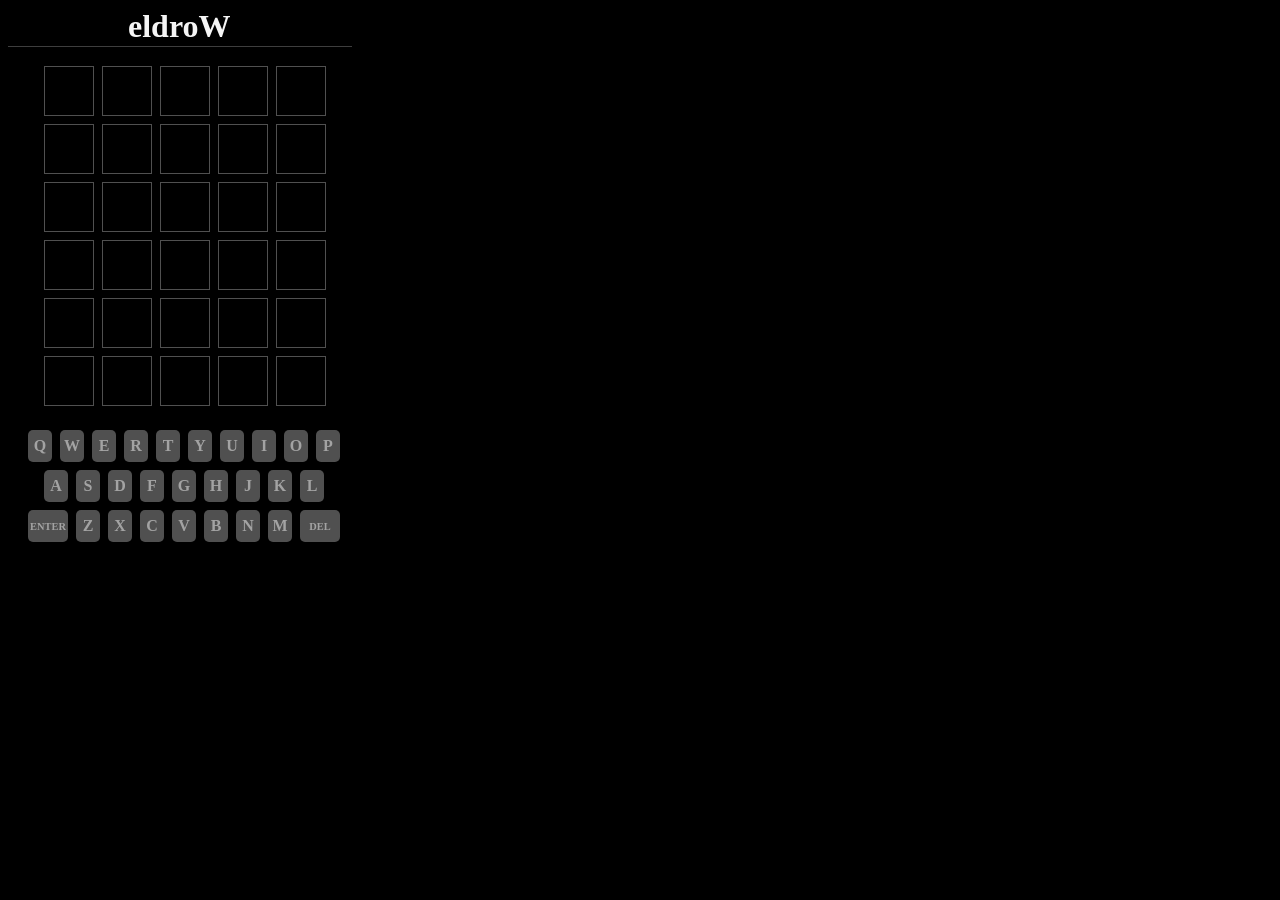
==== src/main/resources/public/index.html @ 34a37cb2 "javascript work - adding calls to server to check guesses and get new word. adding logic to update b" ====
<!DOCTYPE html>
<html lang="en">
<head>
    <meta charset="UTF-8">
    <meta http-equiv="X-UA-Compatible" content="IE=edge">
    <meta name="viewport" content="width=device-width, initial-scale=1.0">
    <title>eldroW</title>
    <link rel="stylesheet" href="styles.css">
</head>
<body>
    <header><h1 class = "title">eldroW</h1></header>

    <div class="word-area">
        <ul class="word-line" id="word-line-0">
            <li class="letter-box"> </li>
            <li class="letter-box"> </li>
            <li class="letter-box"> </li>
            <li class="letter-box"> </li>
            <li class="letter-box"> </li>
        </ul>
        <ul class="word-line" id="word-line-1">
            <li class="letter-box"> </li>
            <li class="letter-box"> </li>
            <li class="letter-box"> </li>
            <li class="letter-box"> </li>
            <li class="letter-box"> </li>
        </ul>
        <ul class="word-line" id="word-line-2">
            <li class="letter-box"> </li>
            <li class="letter-box"> </li>
            <li class="letter-box"> </li>
            <li class="letter-box"> </li>
            <li class="letter-box"> </li>
        </ul>
        <ul class="word-line" id="word-line-3">
            <li class="letter-box"> </li>
            <li class="letter-box"> </li>
            <li class="letter-box"> </li>
            <li class="letter-box"> </li>
            <li class="letter-box"> </li>
        </ul>
        <ul class="word-line" id="word-line-4">
            <li class="letter-box"> </li>
            <li class="letter-box"> </li>
            <li class="letter-box"> </li>
            <li class="letter-box"> </li>
            <li class="letter-box"> </li>
        </ul>
        <ul class="word-line" id="word-line-5">
            <li class="letter-box"> </li>
            <li class="letter-box"> </li>
            <li class="letter-box"> </li>
            <li class="letter-box"> </li>
            <li class="letter-box"> </li>
        </ul>
    </div>

    <div class = "keyboard-area">
        <ul class="keyboard-line" id="keyboard-line-0">
            <li class="letter-key">Q</li>
            <li class="letter-key">W</li>
            <li class="letter-key">E</li>
            <li class="letter-key">R</li>
            <li class="letter-key">T</li>
            <li class="letter-key">Y</li>
            <li class="letter-key">U</li>
            <li class="letter-key">I</li>
            <li class="letter-key">O</li>
            <li class="letter-key">P</li>
        </ul>
        <ul class="keyboard-line" id="keyboard-line-1">
            <li class="letter-key">A</li>
            <li class="letter-key">S</li>
            <li class="letter-key">D</li>
            <li class="letter-key">F</li>
            <li class="letter-key">G</li>
            <li class="letter-key">H</li>
            <li class="letter-key">J</li>
            <li class="letter-key">K</li>
            <li class="letter-key">L</li>
        </ul>
        <ul class="keyboard-line" id="keyboard-line-2">
            <li class="letter-key" id="key-enter">ENTER</li>
            <li class="letter-key">Z</li>
            <li class="letter-key">X</li>
            <li class="letter-key">C</li>
            <li class="letter-key">V</li>
            <li class="letter-key">B</li>
            <li class="letter-key">N</li>
            <li class="letter-key">M</li>
            <li class="letter-key" id="key-backspace">DEL</li>
        </ul>



    </div>

    <script src="eldroW.js"></script>
</body>
</html>
---- src/main/resources/public/styles.css ----
body{
    background-color: black;
    display: grid;
    font-family: Georgia, 'Times New Roman', Times, serif;
}

header{
    color: whitesmoke;
    padding-left: 7.5rem;
    width: 14em;
    height: 100%;
    border-bottom-style: solid;
    border-bottom-color: rgba(245, 245, 245, 0.25);
    border-bottom-width: 1px;
}

.title{
    margin: 0px;
}

.word-area{
    margin-top: 1em;
    padding-left: 2em;
}

.word-line{
    display: flex;
    margin-block-start: 0em;
    margin-block-end: 0em;
    padding-inline-start: 0px;
    
}

.letter-box{
    color: rgba(128, 128, 128, 0.623);
    text-align: center;
    font-size: 2em;
    width: 1em;
    height: 1em;
    
    display: flex;
    flex-direction: row;
    align-items: center;
    justify-content: center;

    list-style-type:none;
    margin: .25rem;
    padding: .5rem;
    border-style: solid;
    border-width: 1px;
}

.letter-box:hover{
    color: white;
}


.letter-box-contains{
    background-color: rgb(175, 152, 22);
    color: whitesmoke;
}

.letter-box-correct{
    background-color: rgb(96, 168, 38);
    color: whitesmoke;
}

.keyboard-area{
    color: rgba(128, 128, 128, 0.623);
    margin-top: 1rem;
}

.keyboard-line{
    list-style: none;
    display: flex;
    margin-block-start: 0em;
    margin-block-end: 0em;
    padding-inline-start: 0px;
    margin-left: 1rem;
}

#keyboard-line-1{
    margin-left: 2rem;
}

#keyboard-line-2{
    margin-left: 1rem;
}

.letter-key{
    background-color: rgba(128, 128, 128, 0.623);
    color: rgba(245, 245, 245, 0.507);
    text-align: center;
    font-size: 1rem;
    font-weight: bold;
    width: .5rem;
    height: 1rem;
    
    display: flex;
    flex-direction: row;
    align-items: center;
    justify-content: center;

    list-style-type:none;
    margin: .25rem;
    padding: .5rem;
    border-radius: 5px;
}

.letter-key-dormant{
    background-color: rgba(128, 128, 128, 0.25);
}

.letter-key-contains{
    background-color: rgb(175, 152, 22);
}

.letter-key-correct{
    background-color: rgb(96, 168, 38);
}

#key-enter, #key-backspace{
    font-size: .65rem;
    width: 1.5rem;
    height: 1rem;
}
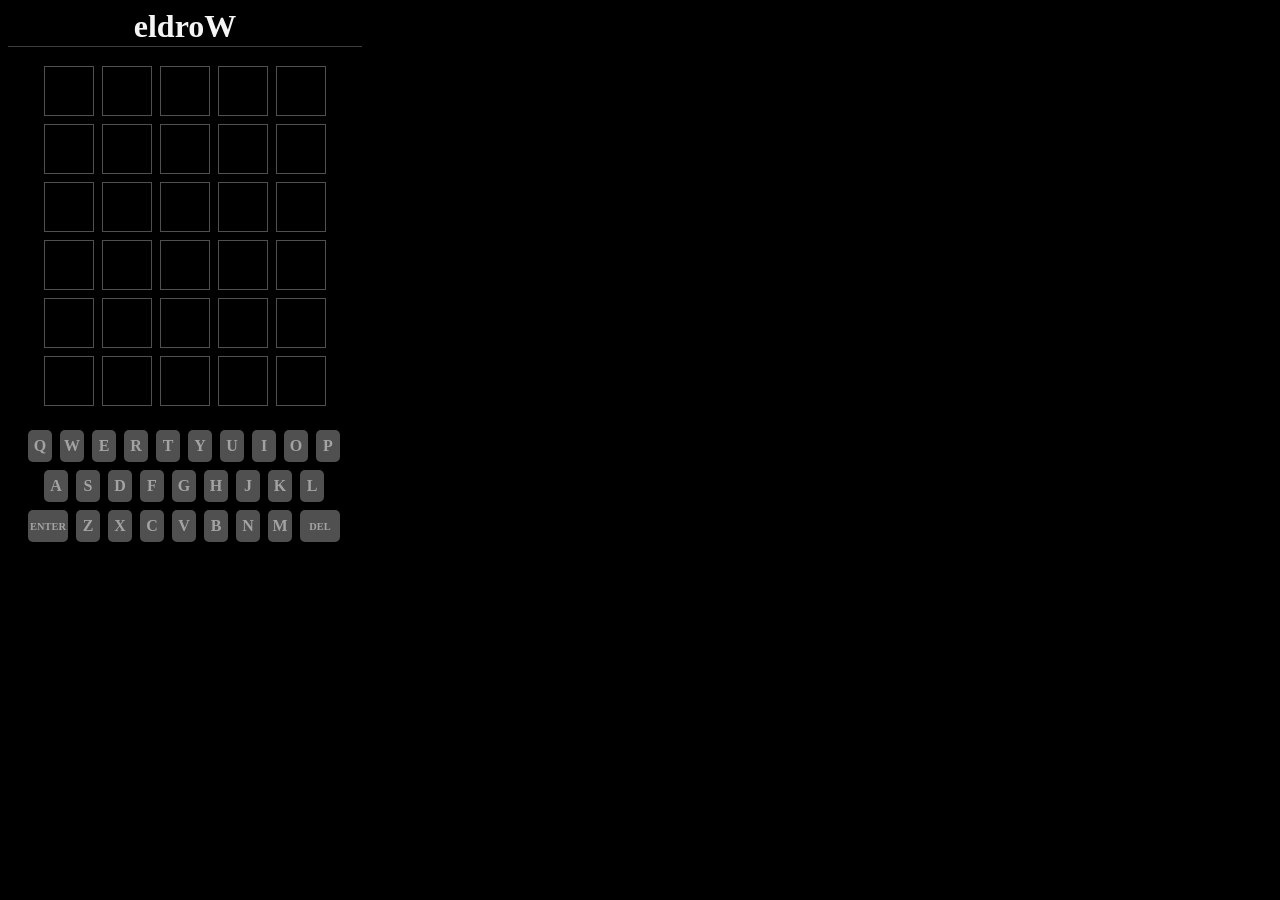
==== commit 1ac8d801: "javascript adding styling changes for keyboard" ====
--- a/src/main/resources/public/index.html
+++ b/src/main/resources/public/index.html
@@ -57,42 +57,42 @@
 
     <div class = "keyboard-area">
         <ul class="keyboard-line" id="keyboard-line-0">
-            <li class="letter-key">Q</li>
-            <li class="letter-key">W</li>
-            <li class="letter-key">E</li>
-            <li class="letter-key">R</li>
-            <li class="letter-key">T</li>
-            <li class="letter-key">Y</li>
-            <li class="letter-key">U</li>
-            <li class="letter-key">I</li>
-            <li class="letter-key">O</li>
-            <li class="letter-key">P</li>
+            <li class="letter-key" id="Q">Q</li>
+            <li class="letter-key" id="W">W</li>
+            <li class="letter-key" id="E">E</li>
+            <li class="letter-key" id="R">R</li>
+            <li class="letter-key" id="T">T</li>
+            <li class="letter-key" id="Y">Y</li>
+            <li class="letter-key" id="U">U</li>
+            <li class="letter-key" id="I">I</li>
+            <li class="letter-key" id="O">O</li>
+            <li class="letter-key" id="P">P</li>
         </ul>
         <ul class="keyboard-line" id="keyboard-line-1">
-            <li class="letter-key">A</li>
-            <li class="letter-key">S</li>
-            <li class="letter-key">D</li>
-            <li class="letter-key">F</li>
-            <li class="letter-key">G</li>
-            <li class="letter-key">H</li>
-            <li class="letter-key">J</li>
-            <li class="letter-key">K</li>
-            <li class="letter-key">L</li>
+            <li class="letter-key" id="A">A</li>
+            <li class="letter-key" id="S">S</li>
+            <li class="letter-key" id="D">D</li>
+            <li class="letter-key" id="F">F</li>
+            <li class="letter-key" id="G">G</li>
+            <li class="letter-key" id="H">H</li>
+            <li class="letter-key" id="J">J</li>
+            <li class="letter-key" id="K">K</li>
+            <li class="letter-key" id="L">L</li>
         </ul>
         <ul class="keyboard-line" id="keyboard-line-2">
             <li class="letter-key" id="key-enter">ENTER</li>
-            <li class="letter-key">Z</li>
-            <li class="letter-key">X</li>
-            <li class="letter-key">C</li>
-            <li class="letter-key">V</li>
-            <li class="letter-key">B</li>
-            <li class="letter-key">N</li>
-            <li class="letter-key">M</li>
+            <li class="letter-key" id="Z">Z</li>
+            <li class="letter-key" id="X">X</li>
+            <li class="letter-key" id="C">C</li>
+            <li class="letter-key" id="V">V</li>
+            <li class="letter-key" id="B">B</li>
+            <li class="letter-key" id="N">N</li>
+            <li class="letter-key" id="M">M</li>
             <li class="letter-key" id="key-backspace">DEL</li>
         </ul>
-
-
-
+    </div>
+    <div class = "alert-area">
+        <p class = "alert-box"></p>
     </div>
 
     <script src="eldroW.js"></script>
--- a/src/main/resources/public/styles.css
+++ b/src/main/resources/public/styles.css
@@ -2,12 +2,11 @@
     background-color: black;
     display: grid;
     font-family: Georgia, 'Times New Roman', Times, serif;
+    width: fit-content;
 }
 
 header{
     color: whitesmoke;
-    padding-left: 7.5rem;
-    width: 14em;
     height: 100%;
     border-bottom-style: solid;
     border-bottom-color: rgba(245, 245, 245, 0.25);
@@ -16,11 +15,13 @@
 
 .title{
     margin: 0px;
+    text-align: center;
 }
 
 .word-area{
     margin-top: 1em;
     padding-left: 2em;
+    padding-right: 2em;
 }
 
 .word-line{
@@ -58,11 +59,34 @@
 .letter-box-contains{
     background-color: rgb(175, 152, 22);
     color: whitesmoke;
+
+    -webkit-transition: background-color 1000ms linear;
+    -moz-transition: background-color 1000ms linear;
+    -o-transition: background-color 1000ms linear;
+    -ms-transition: background-color 1000ms linear;
+    transition: background-color 1000ms linear;
 }
 
 .letter-box-correct{
     background-color: rgb(96, 168, 38);
     color: whitesmoke;
+
+    -webkit-transition: background-color 1000ms linear;
+    -moz-transition: background-color 1000ms linear;
+    -o-transition: background-color 1000ms linear;
+    -ms-transition: background-color 1000ms linear;
+    transition: background-color 1000ms linear;
+}
+
+.letter-box-incorrect{
+    background-color: rgba(128, 128, 128, 0.623);
+    color: rgba(245, 245, 245, 0.507);
+
+    -webkit-transition: background-color 1000ms linear;
+    -moz-transition: background-color 1000ms linear;
+    -o-transition: background-color 1000ms linear;
+    -ms-transition: background-color 1000ms linear;
+    transition: background-color 1000ms linear;
 }
 
 .keyboard-area{
@@ -125,7 +149,13 @@
     height: 1rem;
 }
 
+.alert-box{
+    color: whitesmoke;
+    text-align-last: center;
+}
 
 
 
 
+
+
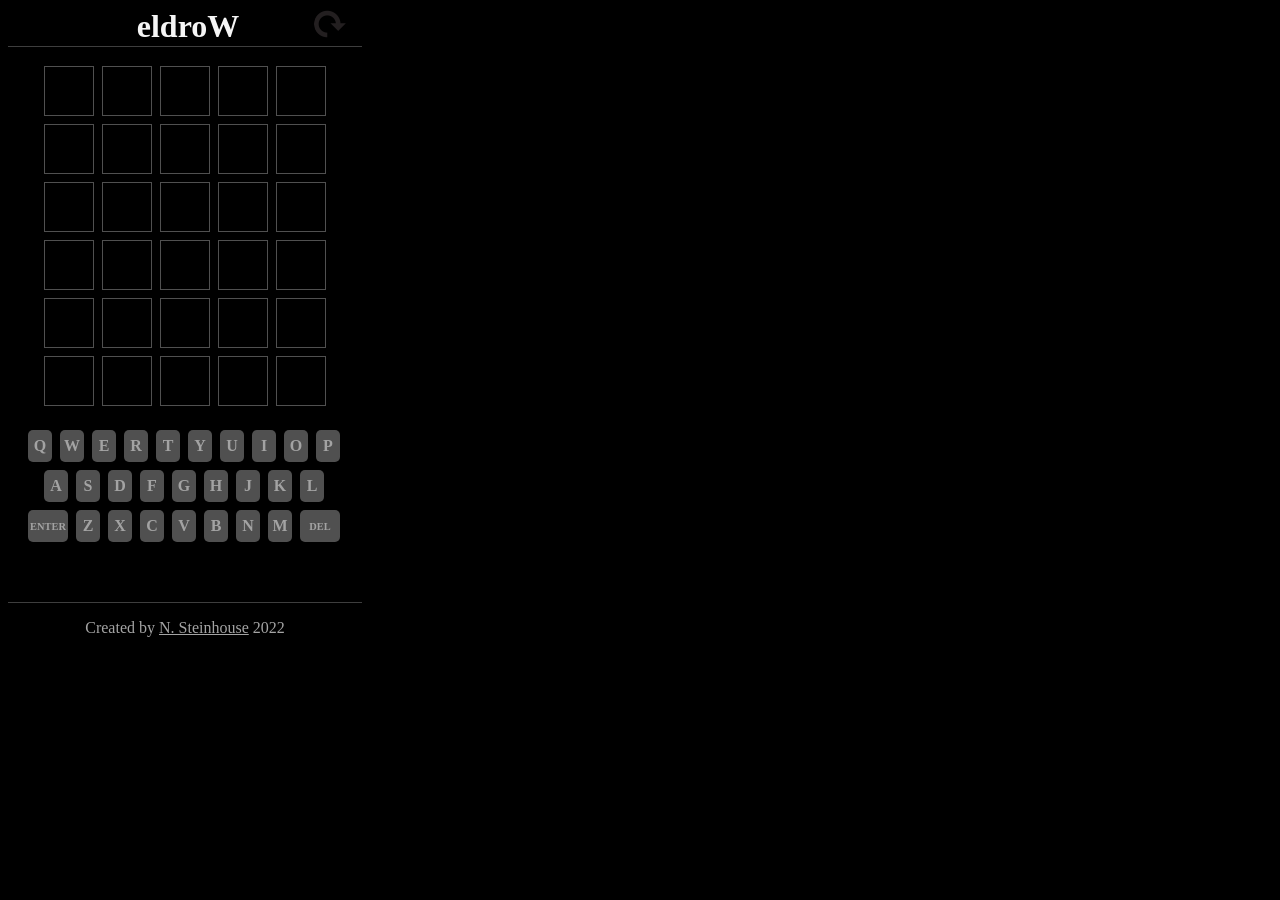
==== commit 625f964b: "added transition css effects, hover over key color change, link to creator footer" ====
--- a/src/main/resources/public/index.html
+++ b/src/main/resources/public/index.html
@@ -8,7 +8,7 @@
     <link rel="stylesheet" href="styles.css">
 </head>
 <body>
-    <header><h1 class = "title">eldroW</h1></header>
+    <header><h1 class = "title">eldroW</h1><img src="refresh.webp" class="refresh-button"/></header>
 
     <div class="word-area">
         <ul class="word-line" id="word-line-0">
@@ -94,6 +94,9 @@
     <div class = "alert-area">
         <p class = "alert-box"></p>
     </div>
+    <footer class = "footer">
+        <p class = "creator-info">Created by <a href="https://www.thought-loop.com">N. Steinhouse</a> 2022</p>
+    </footer>
 
     <script src="eldroW.js"></script>
 </body>
--- a/src/main/resources/public/styles.css
+++ b/src/main/resources/public/styles.css
@@ -11,11 +11,31 @@
     border-bottom-style: solid;
     border-bottom-color: rgba(245, 245, 245, 0.25);
     border-bottom-width: 1px;
+    display: flex;
+    padding-left: 3.5rem;
+    padding-right: 1rem;
+
+}
+
+.refresh-button{
+    height: 2rem;
+    padding-left: 2px;
+    border-radius: 100%;
+}
+
+.refresh-button:hover{
+    background-color: rgba(245, 245, 245, 0.534);
+    -webkit-transition: background-color 1000ms linear;
+    -moz-transition: background-color 1000ms linear;
+    -o-transition: background-color 1000ms linear;
+    -ms-transition: background-color 1000ms linear;
+    transition: background-color 1000ms linear;
 }
 
 .title{
     margin: 0px;
     text-align: center;
+    flex-grow: 1;
 }
 
 .word-area{
@@ -33,6 +53,7 @@
 }
 
 .letter-box{
+    
     color: rgba(128, 128, 128, 0.623);
     text-align: center;
     font-size: 2em;
@@ -131,6 +152,10 @@
     border-radius: 5px;
 }
 
+.letter-key:hover{
+    color: whitesmoke;
+}
+
 .letter-key-dormant{
     background-color: rgba(128, 128, 128, 0.25);
 }
@@ -149,13 +174,33 @@
     height: 1rem;
 }
 
+.alert-area{
+    height: 2rem;
+}
+
 .alert-box{
     color: whitesmoke;
     text-align-last: center;
 }
 
-
-
-
-
-
+.footer{
+    margin-top: .5rem;
+}
+
+.creator-info{
+    border-top-style: solid;
+    border-top-width: 1px;
+    border-top-color:rgba(245, 245, 245, 0.25);
+    color: rgba(245, 245, 245, 0.671);
+    text-align-last: center;
+    padding-top: 1rem;
+}
+
+.creator-info a{
+    color: rgba(245, 245, 245, 0.671);
+}
+
+
+
+
+
